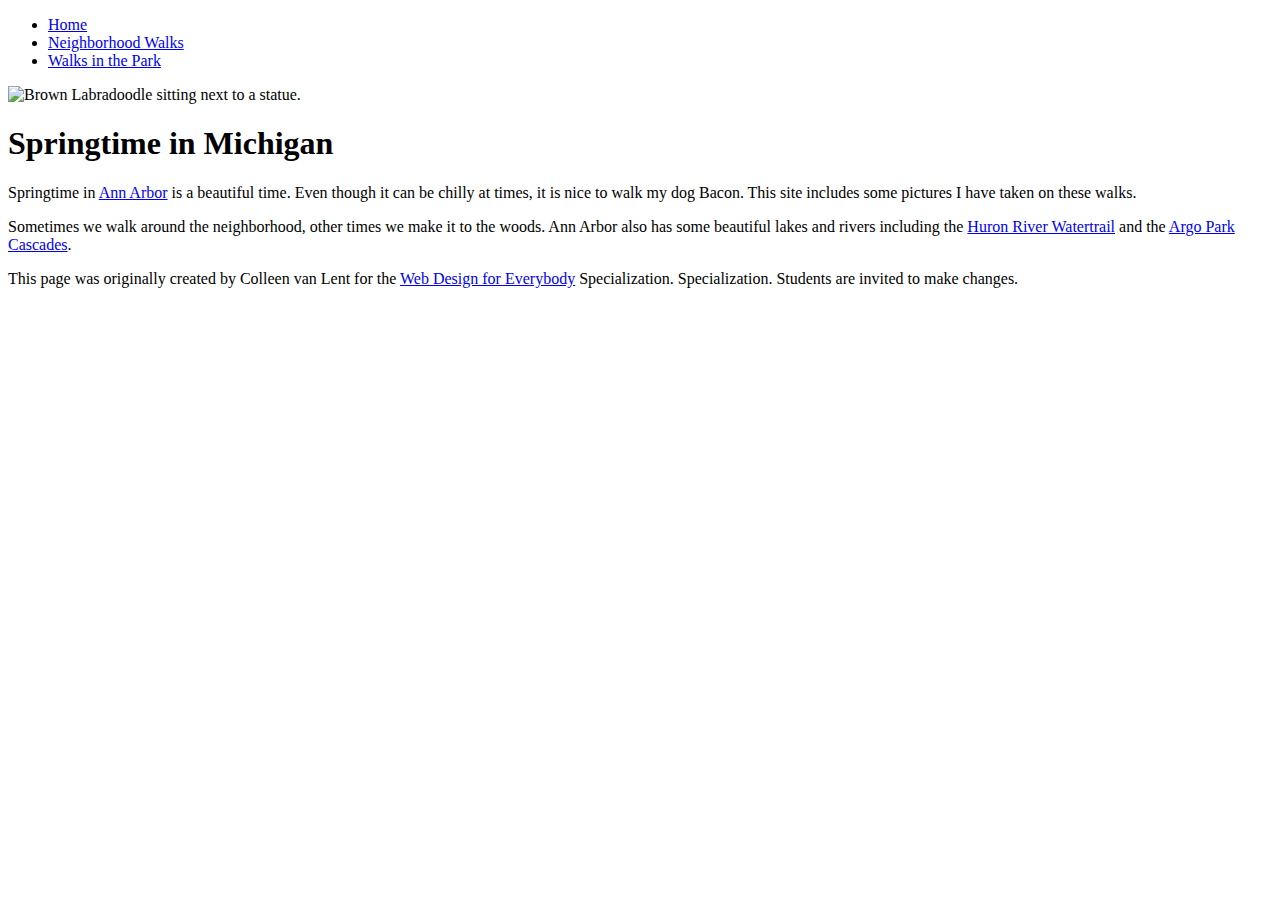
==== index.html @ f711fd5f "Create index.html" ====
<!DOCTYPE html>
<html lang="en">
<head>
  <meta charset="utf-8">
  <meta name="viewport" content="width=device-width">
  <title>Springtime In Michigan</title>
  <!-- You will need to link to the CSS file-->
  <link rel="stylesheet" href="style.css">
</head>

<body>
  <header>
    <nav>
      <ul>
        <li><a href="index.html">Home</a></li>
        <li><a href="neighborhood.html">Neighborhood Walks</a></li>
        <li><a href="parks.html">Walks in the Park</a></li>
      </ul>
    </nav>
    <img src="images/BaconGallupPark.jpg" width="200" alt="Brown Labradoodle sitting next to a statue.">
    <h1>Springtime in Michigan</h1>
  </header>
  <main>
    <p>Springtime in <a href="https://www.michigan.org/city/ann-arbor">Ann Arbor</a> is a beautiful time. Even though
      it can be chilly at times, it is nice to walk my dog Bacon. This site includes some pictures I have taken on
      these walks. </p>

    <p>Sometimes we walk around the neighborhood, other times we make it to the woods. Ann Arbor also has some
      beautiful lakes and rivers including the <a
        href="https://www.annarbor.org/things-to-do/recreation-outdoors/huron-river/">Huron River Watertrail</a> and
      the <a href="https://www.a2gov.org/departments/Parks-Recreation/parks-places/argo/pages/default.aspx">Argo Park
        Cascades</a>.</p>

  </main>
  <footer>
    <p>This page was originally created by Colleen van Lent for the <a
        href="https://www.coursera.org/specializations/web-design"> Web Design for Everybody</a> Specialization.
      Specialization. Students are invited to make changes.</p>
  </footer>

</body>

</html>
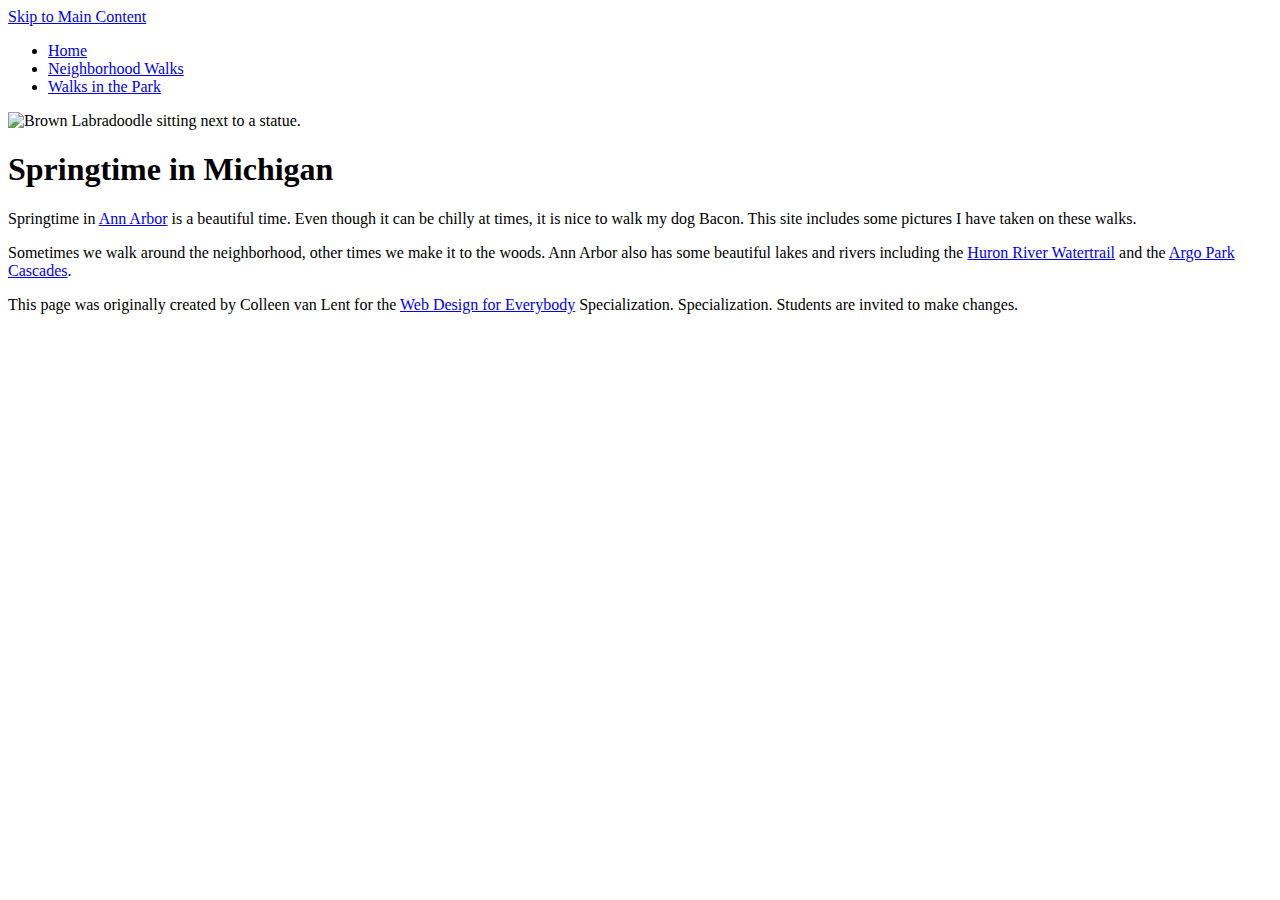
==== commit fc4cad1b: "Update index.html" ====
--- a/index.html
+++ b/index.html
@@ -9,6 +9,7 @@
 </head>
 
 <body>
+  <a href="#">Skip to Main Content</a>
   <header>
     <nav>
       <ul>
@@ -21,7 +22,7 @@
     <h1>Springtime in Michigan</h1>
   </header>
   <main>
-    <p>Springtime in <a href="https://www.michigan.org/city/ann-arbor">Ann Arbor</a> is a beautiful time. Even though
+    <p id="main_content">Springtime in <a href="https://www.michigan.org/city/ann-arbor">Ann Arbor</a> is a beautiful time. Even though
       it can be chilly at times, it is nice to walk my dog Bacon. This site includes some pictures I have taken on
       these walks. </p>
 
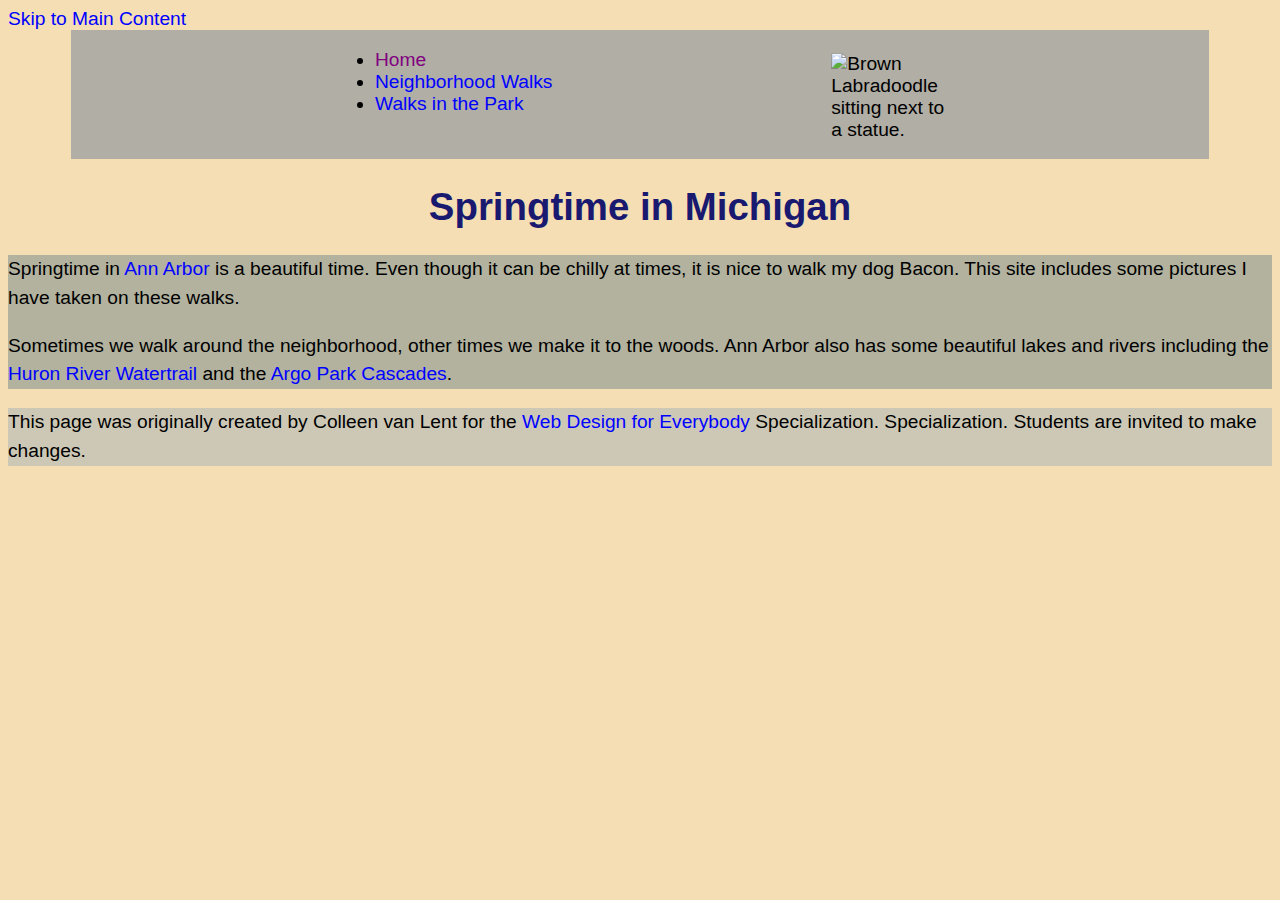
==== commit 67c45ed0: "Update index.html" ====
--- a/index.html
+++ b/index.html
@@ -1,28 +1,30 @@
 <!DOCTYPE html>
 <html lang="en">
+
 <head>
   <meta charset="utf-8">
   <meta name="viewport" content="width=device-width">
   <title>Springtime In Michigan</title>
   <!-- You will need to link to the CSS file-->
-  <link rel="stylesheet" href="style.css">
+  <link rel="stylesheet" href="css/style.css">
 </head>
-
 <body>
-  <a href="#">Skip to Main Content</a>
+  <!--Add a working "Skip to Main Content" link to each page by adding an id to the main tag and then adding an anchor (a tag) earlier in the file that will link to it.-->
+  <a href="#main_content">Skip to Main Content</a>
   <header>
     <nav>
       <ul>
-        <li><a href="index.html">Home</a></li>
+        <li><a id="current" href="index.html">Home</a></li>
         <li><a href="neighborhood.html">Neighborhood Walks</a></li>
         <li><a href="parks.html">Walks in the Park</a></li>
       </ul>
+      <img src="images/BaconGallupPark.jpg" width="200" alt="Brown Labradoodle sitting next to a statue.">
     </nav>
-    <img src="images/BaconGallupPark.jpg" width="200" alt="Brown Labradoodle sitting next to a statue.">
+
     <h1>Springtime in Michigan</h1>
   </header>
-  <main>
-    <p id="main_content">Springtime in <a href="https://www.michigan.org/city/ann-arbor">Ann Arbor</a> is a beautiful time. Even though
+  <main id="main_content">
+    <p>Springtime in <a href="https://www.michigan.org/city/ann-arbor">Ann Arbor</a> is a beautiful time. Even though
       it can be chilly at times, it is nice to walk my dog Bacon. This site includes some pictures I have taken on
       these walks. </p>
 
@@ -31,14 +33,11 @@
         href="https://www.annarbor.org/things-to-do/recreation-outdoors/huron-river/">Huron River Watertrail</a> and
       the <a href="https://www.a2gov.org/departments/Parks-Recreation/parks-places/argo/pages/default.aspx">Argo Park
         Cascades</a>.</p>
-
   </main>
   <footer>
     <p>This page was originally created by Colleen van Lent for the <a
         href="https://www.coursera.org/specializations/web-design"> Web Design for Everybody</a> Specialization.
       Specialization. Students are invited to make changes.</p>
   </footer>
-
 </body>
-
 </html>
--- a/css/style.css
+++ b/css/style.css
@@ -0,0 +1,98 @@
+/*Write a CSS rule to style the body tag to modify the font family and font size properties.*/
+body {
+    background-color: wheat;
+    font-family: Arial, Helvetica, sans-serif;
+    font-size: 120%;
+}
+
+.flex {
+    list-style-type: none;
+    display: flex;
+    justify-content: center;
+    text-align: center;
+    text-decoration: none;
+    gap: 30px;
+}
+
+/*Write a CSS rule to style the header tag to modify the background color property.*/
+header {
+    background-color: wheat;
+}
+
+/*Write a CSS rule to style the nav tag to modify the background color property.*/
+nav {
+    background-color: #b1aea5;
+    padding-bottom: 25px;
+    width: 90%;
+    margin: auto;
+    display: flex;
+    gap: 15px;
+    justify-content: space-evenly;
+    align-items: center;
+}
+
+/* Use a descendent selector to style only the image in the nav to have a width of about 10%.*/
+nav img {
+    width: 10%;
+    position: relative;
+    top: 20px;
+}
+
+/*Write a CSS rule to style the main tag to modify the background color and font size property*/
+main {
+    background-color: #b2b29fff;
+}
+
+/*rite a CSS rule to style the footer tag to modify the background color property*/
+footer {
+    background-color: #cdc8b6;
+}
+
+/*Write a CSS rule to style the li tag to modify the display and width properties.  */
+li {
+    /* display: inline;
+    width: 100px;
+    padding-right: 5px;*/
+}
+/*Write a CSS rule to style the h1 tag to modify the text alignment, font family, and color  properties. */
+h1 {
+    text-align: center;
+    font-family: Arial, Helvetica, sans-serif;
+    color: midnightblue;
+}
+
+/*Write a CSS rule to style the p tag to modify the line height property.*/
+p {
+    line-height: 1.5;
+    font: bold;
+}
+
+a {
+    color: blue;
+    text-decoration: none;
+}
+
+/**/
+#main_content {
+    background-color: #b2b29fff;
+}
+
+/*Added a grid-container class to the <div> element and styled it so that it is a two column grid where each column is approximately 40%.*/
+.grid-container {
+    display: grid;
+    grid-template-columns: 40% 40%;
+    justify-content: space-between;
+    align-items: center;
+}
+
+.grid-container img {
+    width: 100%;
+}
+
+img {
+    padding-bottom: 10px;
+}
+
+#current {
+    color: purple;
+}
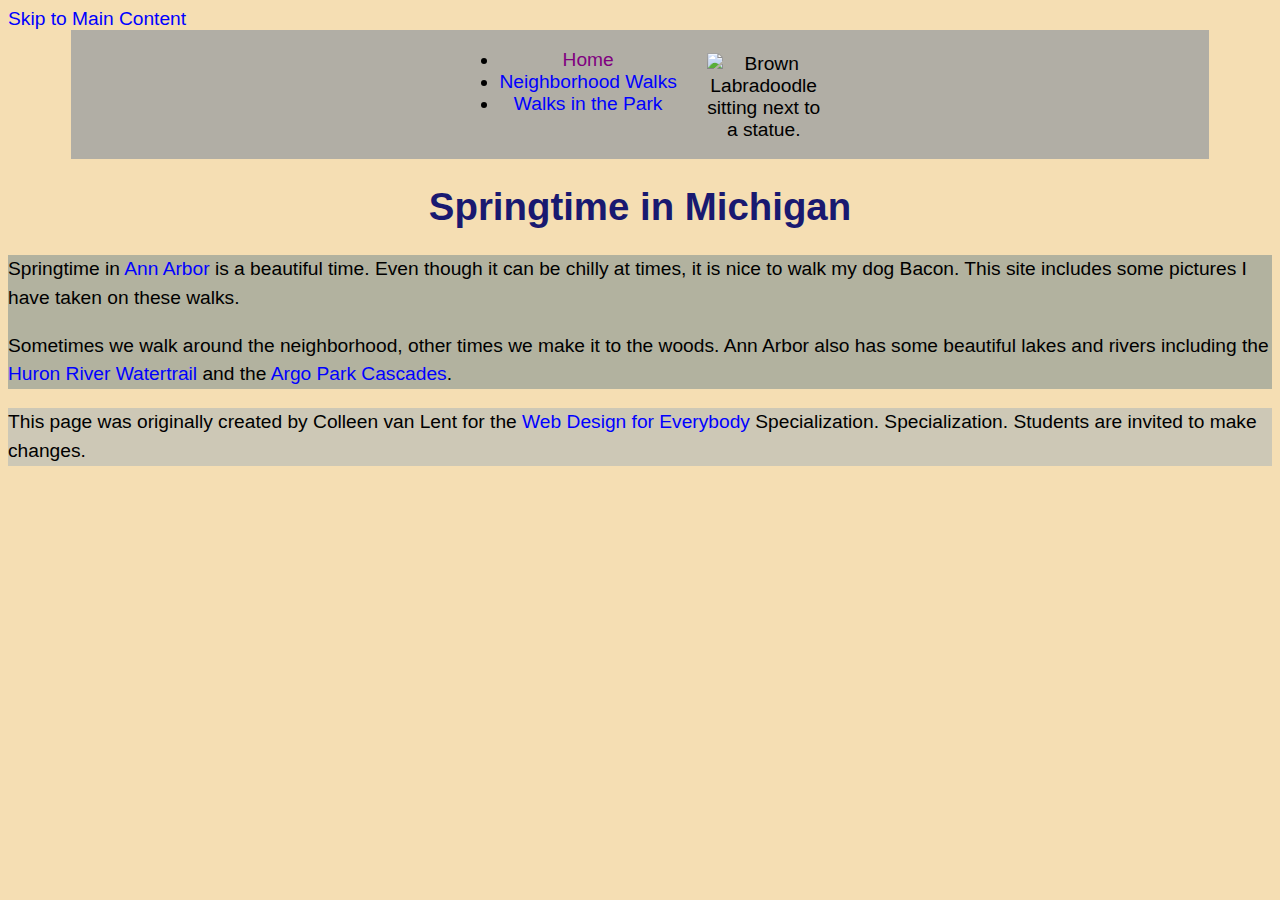
==== commit bed9918f: "Update index.html" ====
--- a/index.html
+++ b/index.html
@@ -12,7 +12,7 @@
   <!--Add a working "Skip to Main Content" link to each page by adding an id to the main tag and then adding an anchor (a tag) earlier in the file that will link to it.-->
   <a href="#main_content">Skip to Main Content</a>
   <header>
-    <nav>
+    <nav class="flex">
       <ul>
         <li><a id="current" href="index.html">Home</a></li>
         <li><a href="neighborhood.html">Neighborhood Walks</a></li>
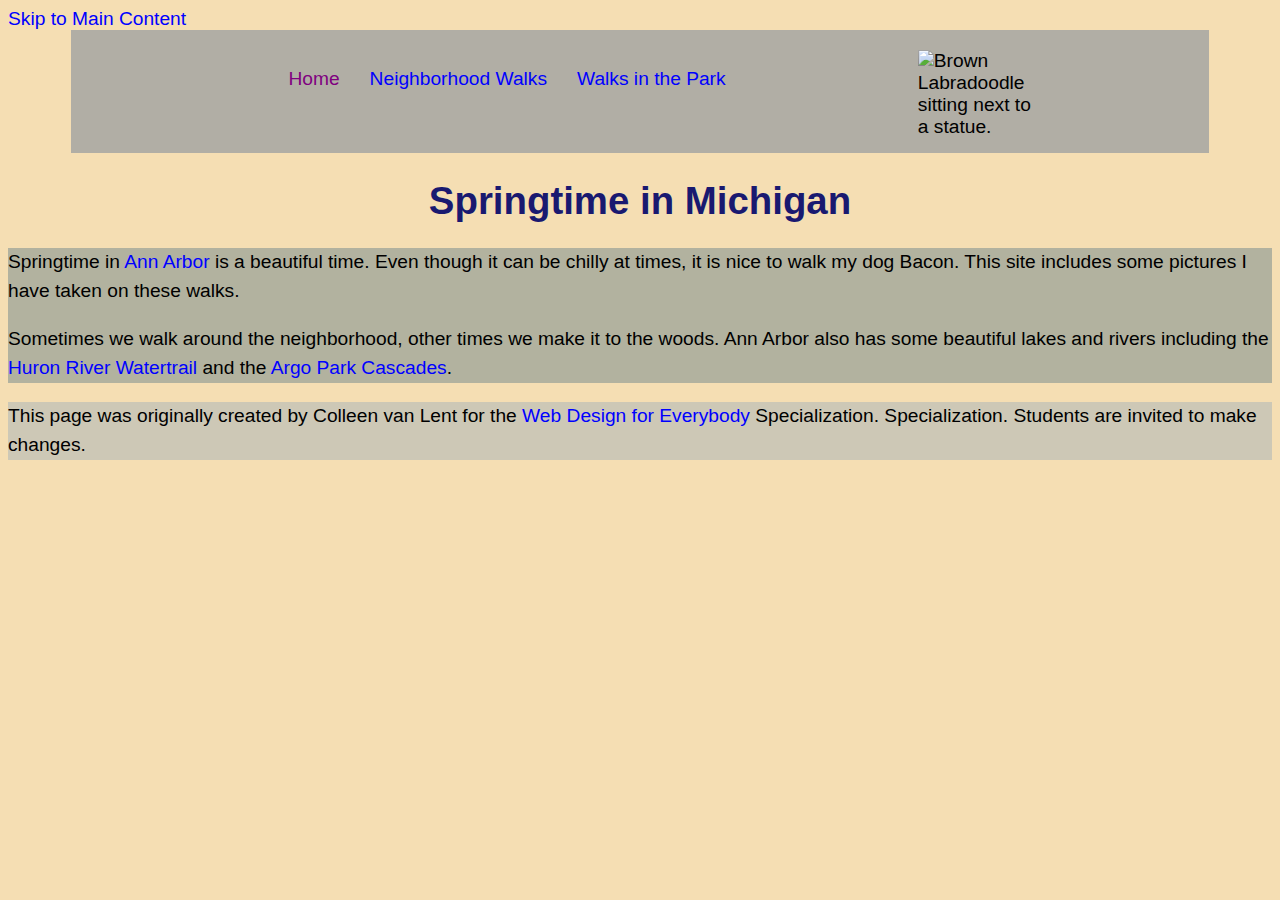
==== commit cdc86cfd: "Update index.html" ====
--- a/index.html
+++ b/index.html
@@ -12,8 +12,8 @@
   <!--Add a working "Skip to Main Content" link to each page by adding an id to the main tag and then adding an anchor (a tag) earlier in the file that will link to it.-->
   <a href="#main_content">Skip to Main Content</a>
   <header>
-    <nav class="flex">
-      <ul>
+    <nav>
+      <ul class="flex">
         <li><a id="current" href="index.html">Home</a></li>
         <li><a href="neighborhood.html">Neighborhood Walks</a></li>
         <li><a href="parks.html">Walks in the Park</a></li>
